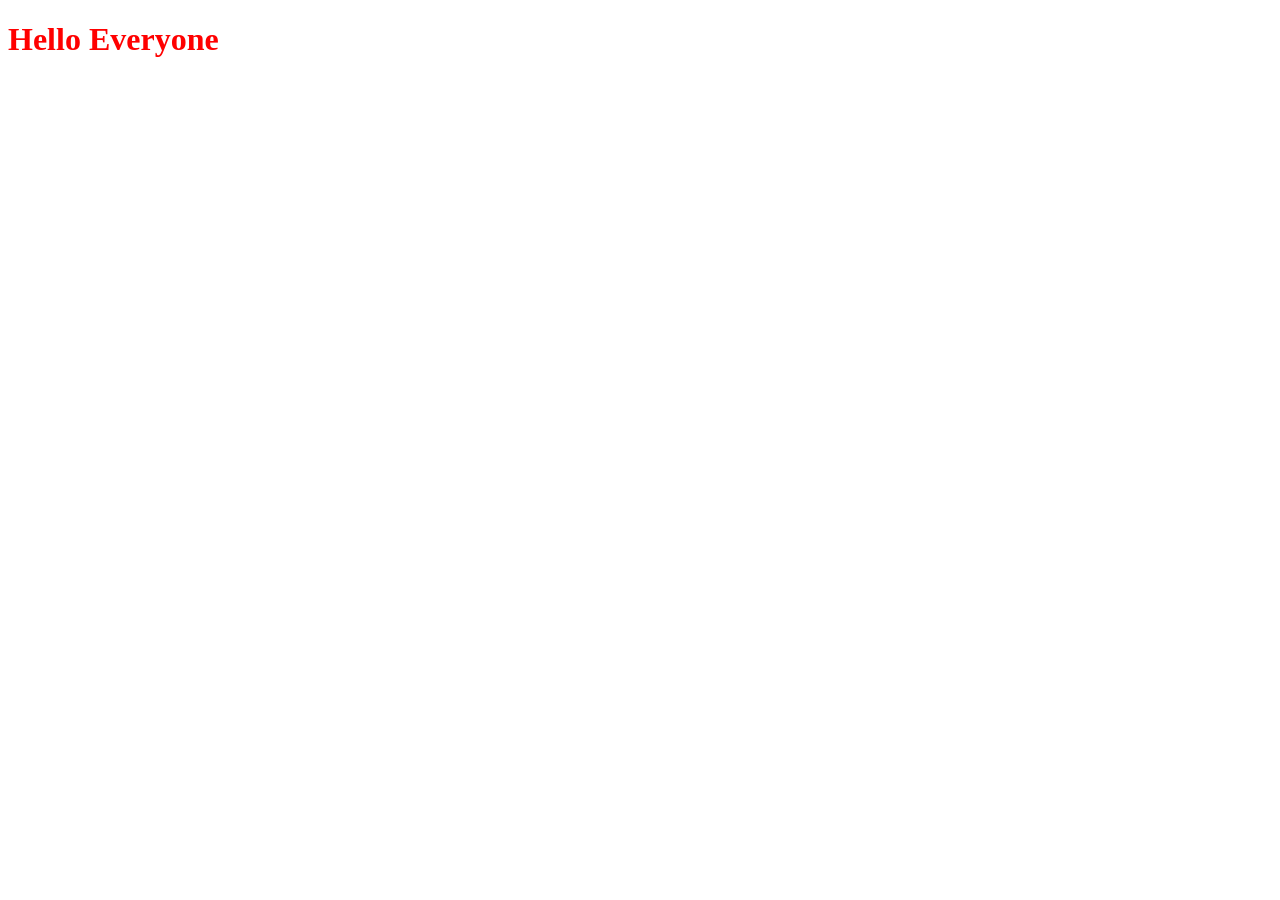
==== Frontend/index.html @ d2a96c77 "first-commit" ====
<!DOCTYPE html>
<html lang="en">
<head>
    <meta charset="UTF-8">
    <meta name="viewport" content="width=device-width, initial-scale=1.0">
    <title>Document</title>
    <link rel="stylesheet" href="style.css">
</head>
<body>
    <h1 style="color: red;">Hello Everyone</h1>
</body>
</html>
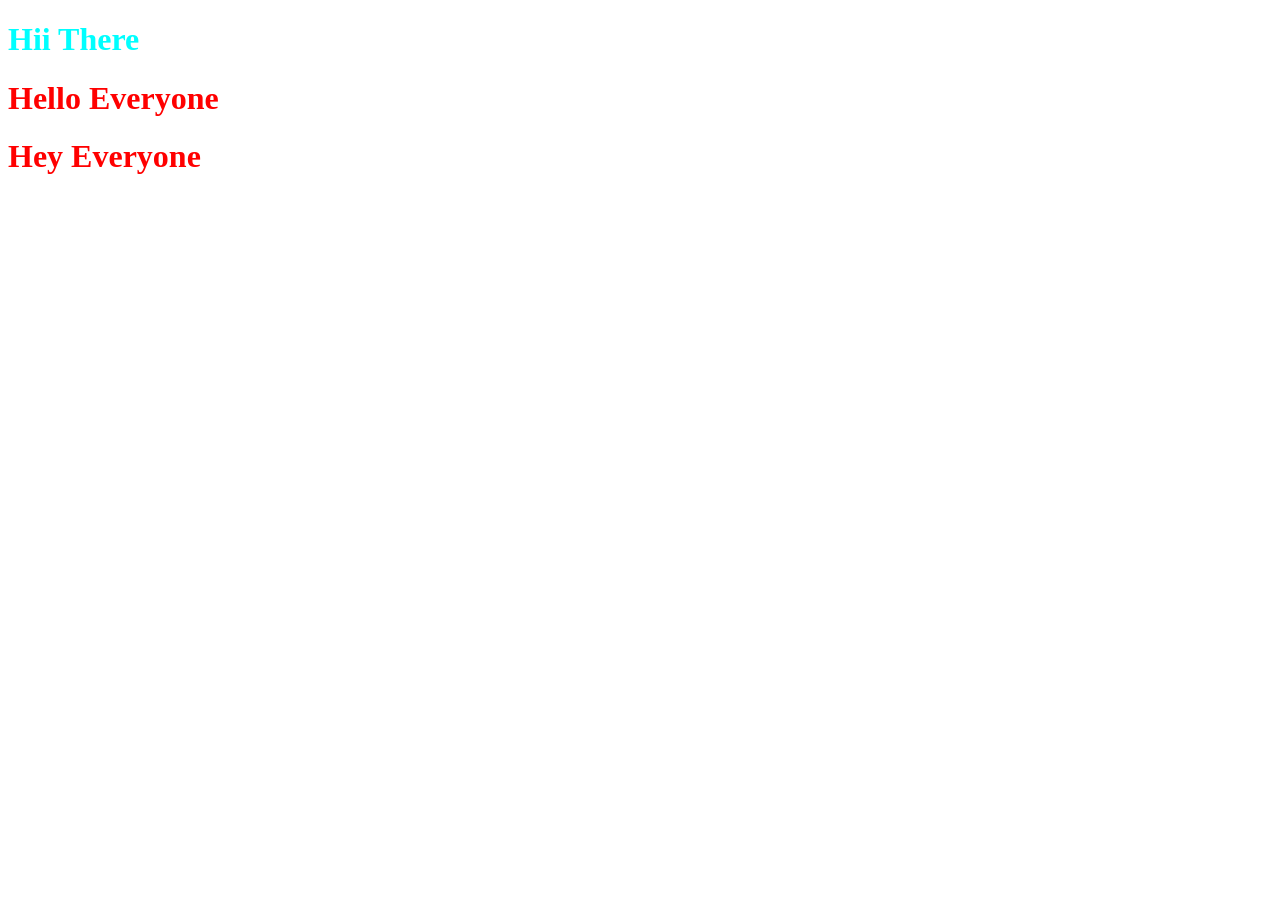
==== commit 340fcada: "second commit" ====
--- a/Frontend/index.html
+++ b/Frontend/index.html
@@ -7,6 +7,9 @@
     <link rel="stylesheet" href="style.css">
 </head>
 <body>
-    <h1 style="color: red;">Hello Everyone</h1>
+    <h1 id="firsth1">Hii There</h1>
+    <h1 class="yolo change-color">Hello Everyone</h1>
+    <h1 class="yolo change-color diff">Hey Everyone</h1>
+    <h2 class="change color"></h2>
 </body>
 </html>
--- a/Frontend/style.css
+++ b/Frontend/style.css
@@ -0,0 +1,9 @@
+#firsth1{
+    color: aqua;
+}
+.yolo{
+    color:brown ;
+}
+.change-color{
+    color: red;
+}
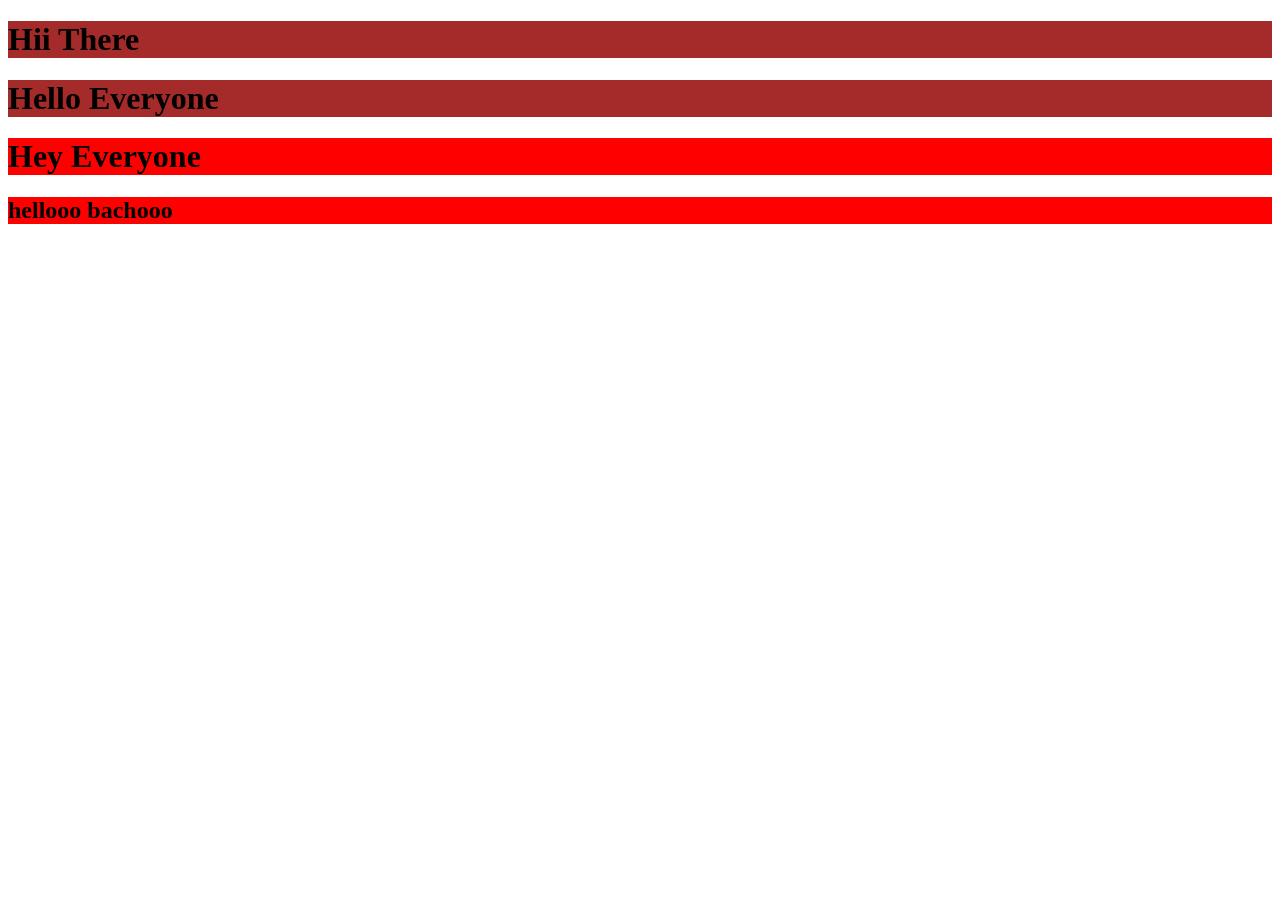
==== commit 4a7b8779: "26thOCTcommit" ====
--- a/Frontend/index.html
+++ b/Frontend/index.html
@@ -7,9 +7,9 @@
     <link rel="stylesheet" href="style.css">
 </head>
 <body>
-    <h1 id="firsth1">Hii There</h1>
-    <h1 class="yolo change-color">Hello Everyone</h1>
-    <h1 class="yolo change-color diff">Hey Everyone</h1>
-    <h2 class="change color"></h2>
+    <h1 >Hii There</h1>
+    <h1 >Hello Everyone</h1>
+    <h1 class="some c2">Hey Everyone</h1>
+    <h2 class="some">hellooo bachooo</h2>
 </body>
 </html>
--- a/Frontend/style.css
+++ b/Frontend/style.css
@@ -1,9 +1,9 @@
-#firsth1{
-    color: aqua;
+.some{
+    background-color: red !important;
 }
-.yolo{
-    color:brown ;
+.c2{
+    background-color: green;
 }
-.change-color{
-    color: red;
+h1{
+    background-color: brown;
 }
